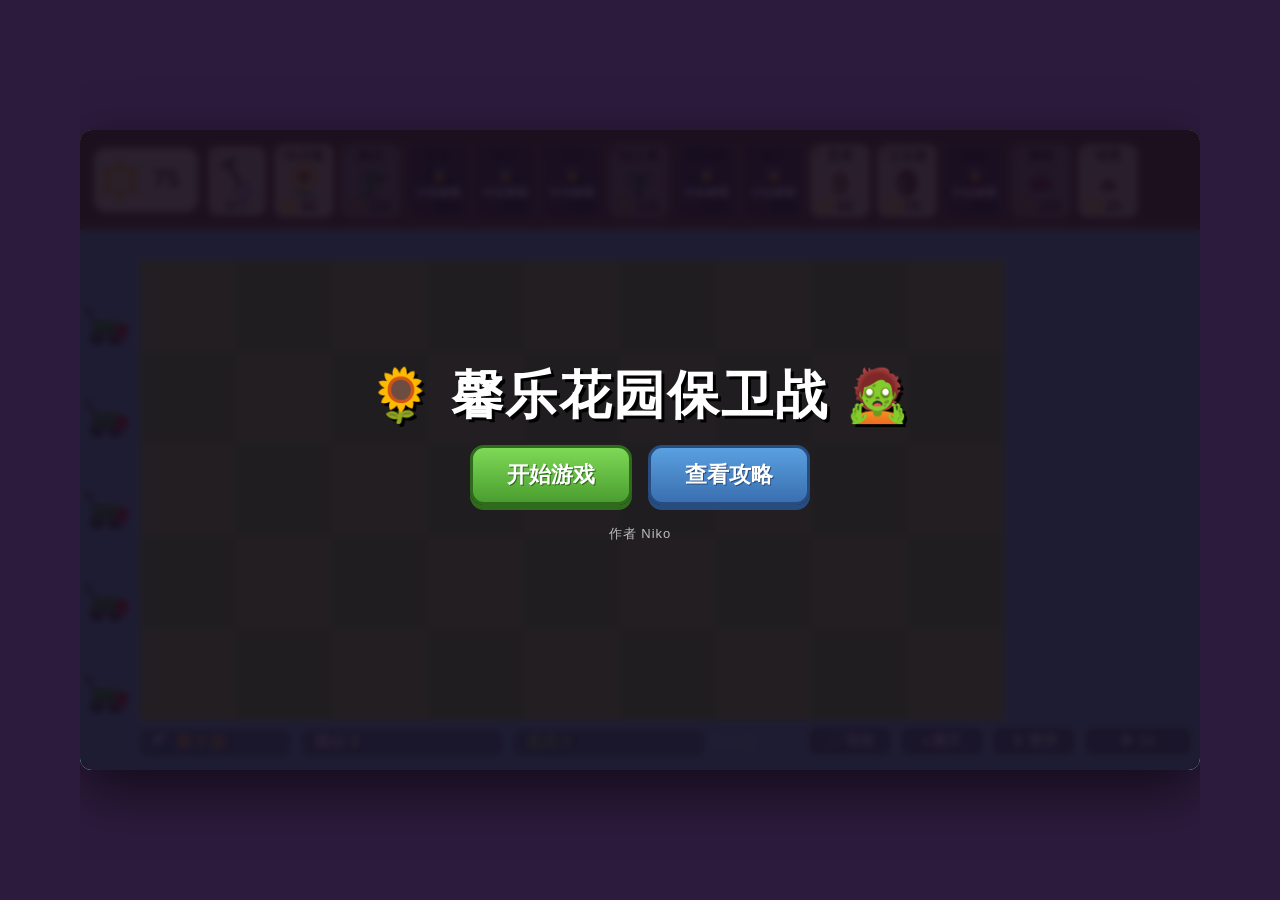
==== src/index.html @ 5dc54064 "属性面板数字超过1000用K/百万用M(fmtK) 应用于 HP 与 产阳光速率; cache v34  Co-Authored-By: Claude Opus 4.8 <noreply@anthro" ====
<!DOCTYPE html>
<html lang="zh-CN">
<head>
<meta charset="UTF-8">
<meta name="viewport" content="width=device-width, initial-scale=1.0">
<title>馨乐花园保卫战</title>
<link rel="stylesheet" href="styles.css">
</head>
<body><div id="wrap">
  <canvas id="game" width="1120" height="640"></canvas>
  <div id="overlay"></div>
</div>
  <div id="rotateHint">🔄<br>请把手机横屏游戏</div>
  <script src="js/core.js?v=34"></script>
  <script src="js/audio.js?v=34"></script>
  <script src="js/config.js?v=34"></script>
  <script src="js/highscore.js?v=34"></script>
  <script src="js/state.js?v=34"></script>
  <script src="js/entities.js?v=34"></script>
  <script src="js/update.js?v=34"></script>
  <script src="js/render.js?v=34"></script>
  <script src="js/input.js?v=34"></script>
  <script src="js/main.js?v=34"></script>
</body>
</html>
---- src/styles.css ----
* { margin: 0; padding: 0; box-sizing: border-box; }
  html, body {
    height: 100%;
    background: #2d1b3d;
    font-family: "Comic Sans MS", "PingFang SC", "Microsoft YaHei", sans-serif;
    display: flex; align-items: center; justify-content: center;
    overflow: hidden; color: #fff;
  }
  #wrap { position: relative; box-shadow: 0 20px 60px rgba(0,0,0,.6); border-radius: 12px; overflow: hidden; max-width: 100vw; max-height: 100vh; }
  canvas { display: block; background: #000; cursor: pointer; max-width: 100vw; max-height: 100vh; }
  /* 手机/平板全屏时铺满并等比缩放 */
  #wrap:fullscreen, #wrap:-webkit-full-screen {
    width: 100vw; height: 100vh; border-radius: 0; background: #2d1b3d;
    display: flex; align-items: center; justify-content: center;
  }
  #wrap:fullscreen canvas, #wrap:-webkit-full-screen canvas { max-width: 100vw; max-height: 100vh; }
  /* 竖屏手机/平板提示横屏(iOS 无法程序锁定方向时的兜底) */
  #rotateHint { display: none; }
  @media (orientation: portrait) and (pointer: coarse) {
    #rotateHint {
      display: flex; position: fixed; inset: 0; z-index: 9999;
      background: #2d1b3d; color: #fff; align-items: center; justify-content: center;
      text-align: center; font-size: 28px; line-height: 1.8; font-weight: bold; padding: 24px;
    }
  }
  #overlay {
    position: absolute; inset: 0; display: flex; flex-direction: column;
    align-items: center; justify-content: flex-start; background: rgba(20,10,30,.9);
    text-align: center; gap: 14px; backdrop-filter: blur(3px); padding: 28px 24px;
    overflow-y: auto;            /* scroll when the guide is taller than the canvas */
  }
  #overlay > * { flex-shrink: 0; }
  /* auto-center vertically only when content fits, else allow scroll from top */
  #overlay::before, #overlay::after { content: ""; margin: auto; }
  #overlay.hidden { display: none; }
  #overlay h1 { font-size: 40px; text-shadow: 3px 3px 0 #000; letter-spacing: 2px; margin-top: 4px; }
  #overlay p { font-size: 16px; max-width: 640px; line-height: 1.7; opacity: .92; }
  .btn {
    background: linear-gradient(#7ed957,#4a9e2f); border: 3px solid #2f6b1c; border-radius: 14px;
    padding: 12px 34px; font-size: 22px; font-weight: bold; color: #fff;
    cursor: pointer; text-shadow: 1px 1px 0 #2f6b1c; box-shadow: 0 5px 0 #2f6b1c;
    transition: transform .08s; font-family: inherit;
  }
  .btn:active { transform: translateY(4px); box-shadow: 0 1px 0 #2f6b1c; }
  .small { font-size: 13px; opacity: .75; }
  .legend { font-size: 14px; opacity: .9; max-width: 720px; line-height: 1.9; text-align: left; }
  .btn2 { background: linear-gradient(#5aa0e0,#3a6fb0); border-color:#274d80; box-shadow:0 5px 0 #274d80; text-shadow:1px 1px 0 #274d80; }
  .btn2:active { box-shadow:0 1px 0 #274d80; }
  .author { font-size: 13px; opacity: .7; margin-top: 6px; letter-spacing: 1px; }
  .menuRow { display:flex; gap:16px; flex-wrap:wrap; justify-content:center; }
  #overlay h1.big { font-size: 52px; }
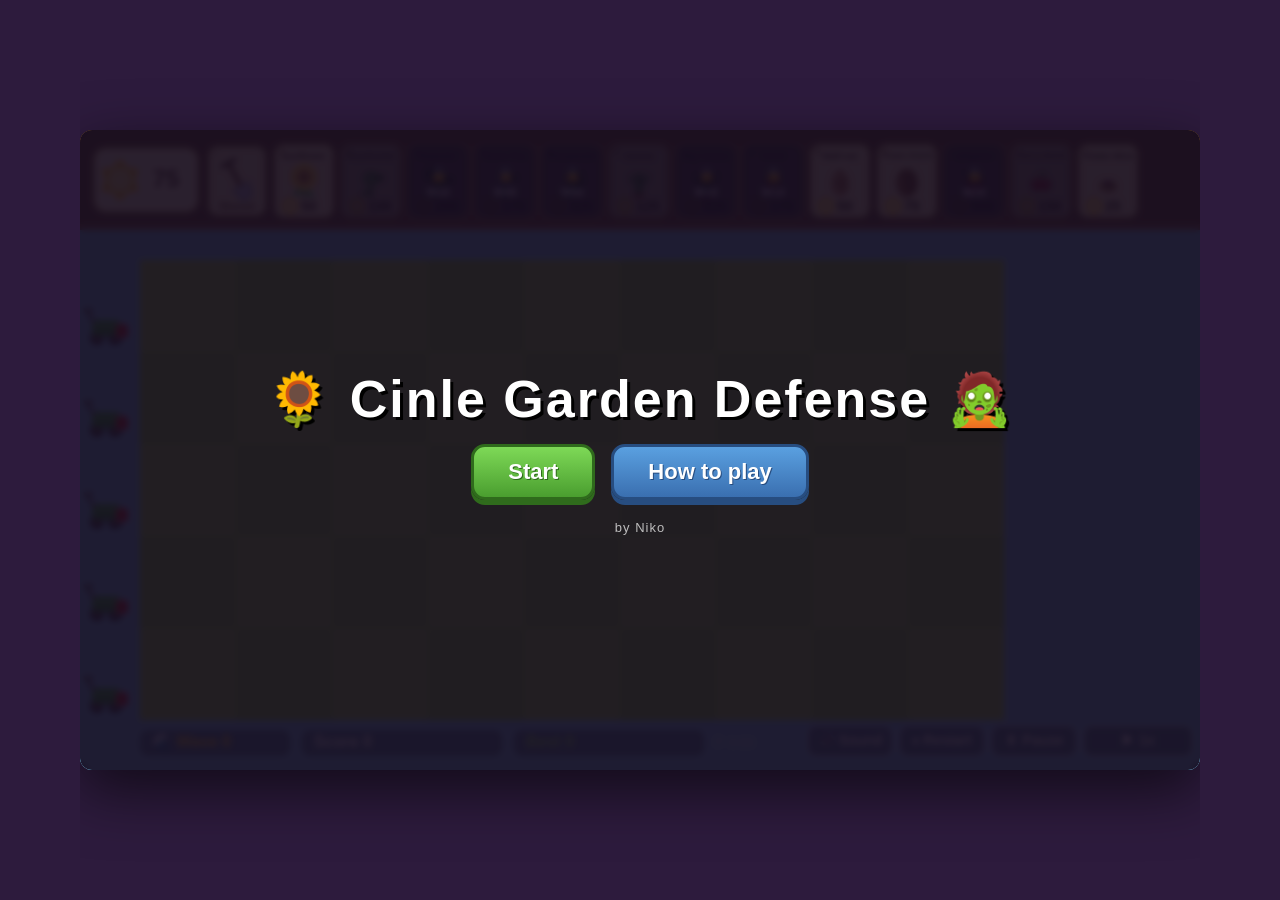
==== commit 8a952752: "增加英文版文案: 按浏览器语言自动切换中/英, 未匹配则默认英文 - 新增 i18n.js: lang 检测(浏览器语言/?lang/localStorage) + L(zh,en) 助手 - 全量本" ====
--- a/src/index.html
+++ b/src/index.html
@@ -10,16 +10,17 @@
   <canvas id="game" width="1120" height="640"></canvas>
   <div id="overlay"></div>
 </div>
-  <div id="rotateHint">🔄<br>请把手机横屏游戏</div>
-  <script src="js/core.js?v=34"></script>
-  <script src="js/audio.js?v=34"></script>
-  <script src="js/config.js?v=34"></script>
-  <script src="js/highscore.js?v=34"></script>
-  <script src="js/state.js?v=34"></script>
-  <script src="js/entities.js?v=34"></script>
-  <script src="js/update.js?v=34"></script>
-  <script src="js/render.js?v=34"></script>
-  <script src="js/input.js?v=34"></script>
-  <script src="js/main.js?v=34"></script>
+  <div id="rotateHint">🔄<br>请把手机横屏游戏 / Please rotate to landscape</div>
+  <script src="js/i18n.js?v=41"></script>
+  <script src="js/core.js?v=41"></script>
+  <script src="js/audio.js?v=41"></script>
+  <script src="js/config.js?v=41"></script>
+  <script src="js/highscore.js?v=41"></script>
+  <script src="js/state.js?v=41"></script>
+  <script src="js/entities.js?v=41"></script>
+  <script src="js/update.js?v=41"></script>
+  <script src="js/render.js?v=41"></script>
+  <script src="js/input.js?v=41"></script>
+  <script src="js/main.js?v=41"></script>
 </body>
 </html>
